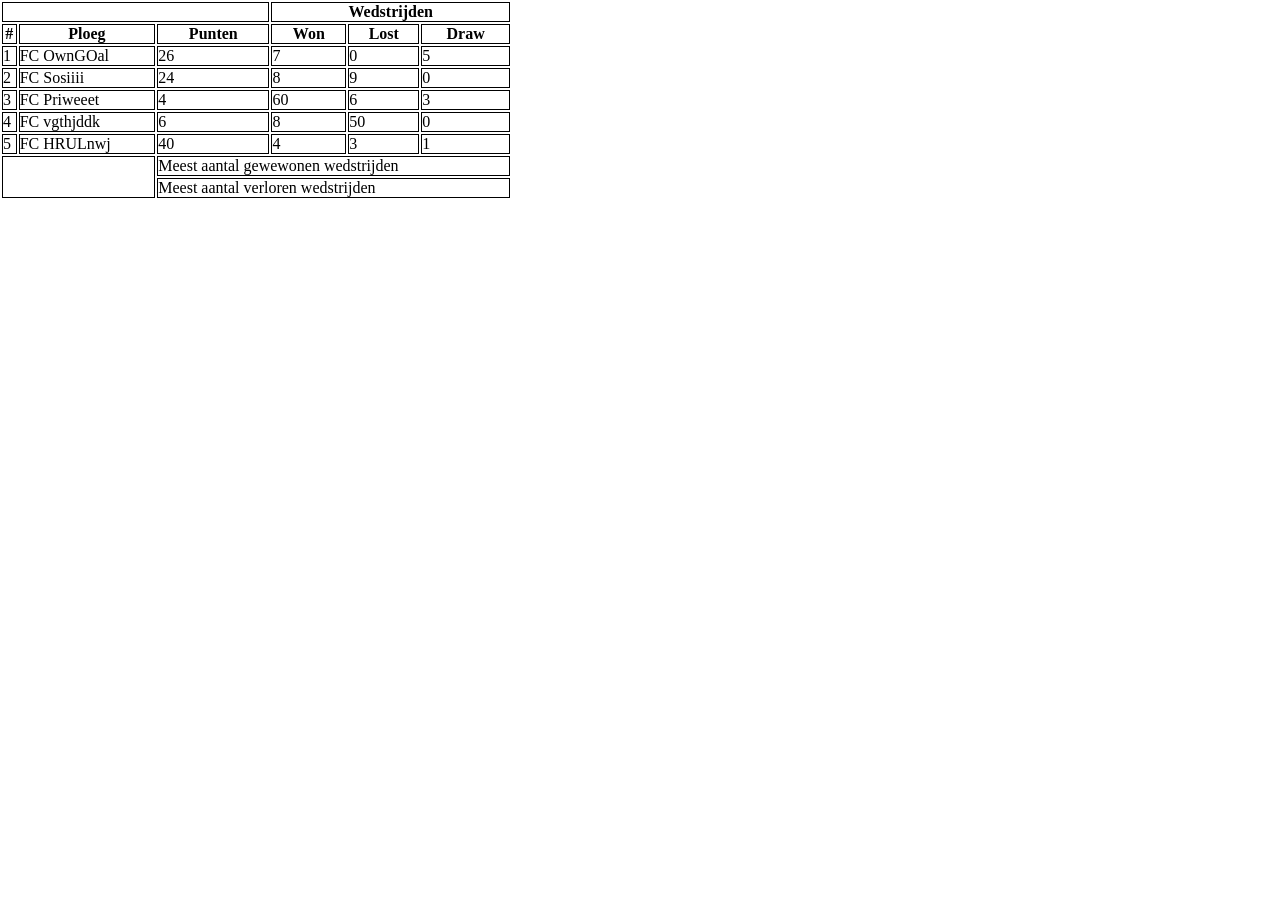
==== index.html @ a977362e "tabellen" ====
<!DOCTYPE html>
<html lang="en">
<head>
    <meta charset="UTF-8">
    <title>Title</title>
    <link rel="stylesheet" href="Tabellen/tabellen.css">

</head>
<body>
<table>
    <tr>
        <th colspan = "3"></th>
        <th colspan = "3" >Wedstrijden</th>
    </tr>
    <tr>
        <th>#</th>
        <th>Ploeg</th>
        <th>Punten</th>
        <th>Won</th>
        <th>Lost</th>
        <th>Draw</th>
    </tr>
    <tr>
        <td>1</td>
        <td>FC OwnGOal</td>
        <td>26</td>
        <td>7</td>
        <td>0</td>
        <td>5</td>
    </tr>
    <tr>
        <td>2</td>
        <td>FC Sosiiii</td>
        <td>24</td>
        <td>8</td>
        <td>9</td>
        <td>0</td>
    </tr>
    <tr>
        <td>3</td>
        <td>FC Priweeet</td>
        <td>4</td>
        <td>60</td>
        <td>6</td>
        <td>3</td>
    </tr>
    <tr>
        <td>4</td>
        <td>FC vgthjddk</td>
        <td>6</td>
        <td>8</td>
        <td>50</td>
        <td>0</td>
    </tr>
    <tr>
        <td>5</td>
        <td>FC HRULnwj</td>
        <td>40</td>
        <td>4</td>
        <td>3</td>
        <td>1</td>
    </tr>
    <tr>
        <td colspan="2" rowspan ="2"></td>
        <td colspan="4">Meest aantal gewewonen wedstrijden </td>

    </tr>
    <tr>
        <td colspan="4">Meest aantal verloren wedstrijden</td>



    </tr>
</table>
</body>
</html>
---- Tabellen/tabellen.css ----
* {
    margin: 0;
    padding: 0;
    box-sizing: border-box;
}
table{
    width: 40%;
}
td, th{
    border: 1px solid black;
}
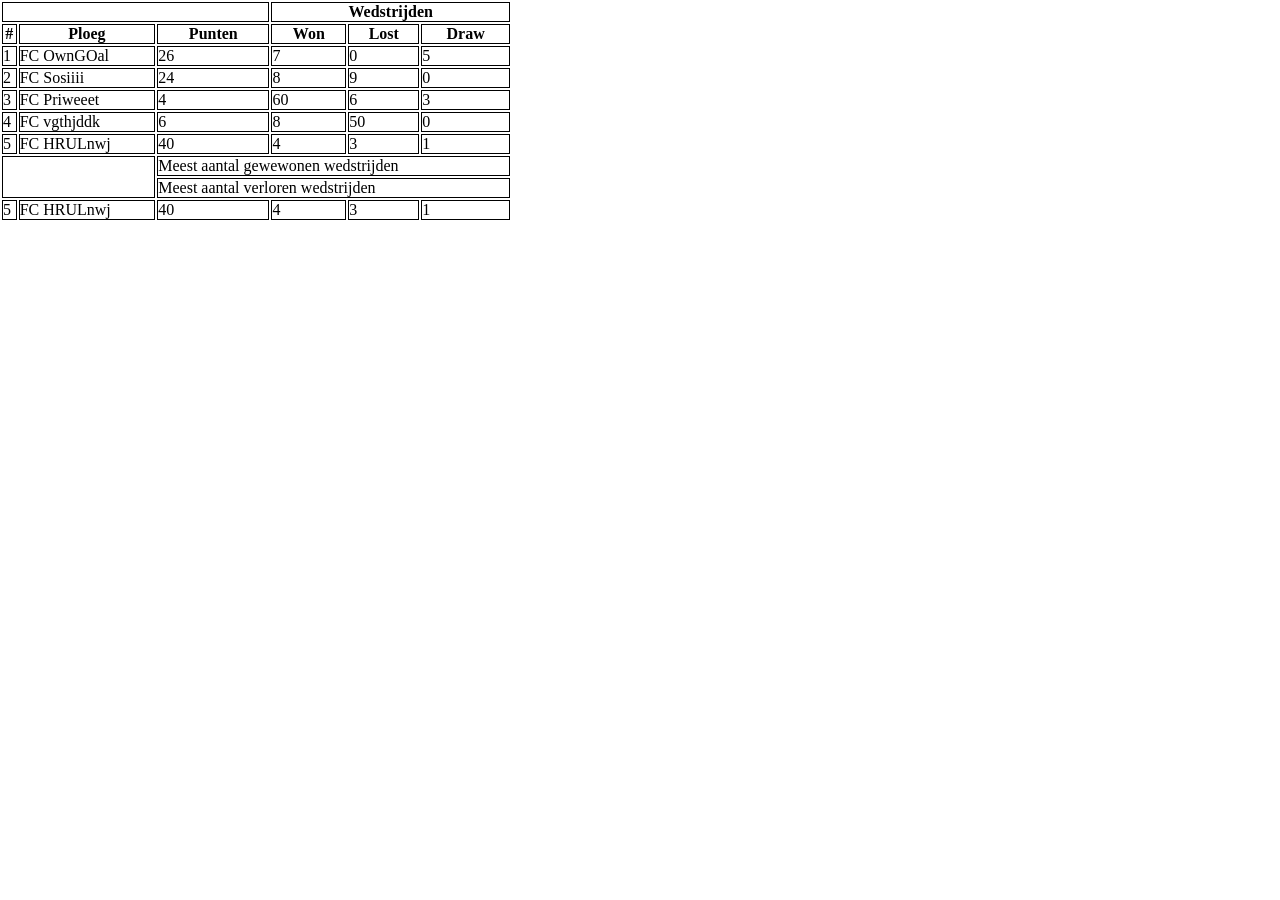
==== commit f6d28d92: "tabellen" ====
--- a/index.html
+++ b/index.html
@@ -69,8 +69,16 @@
         <td colspan="4">Meest aantal verloren wedstrijden</td>
 
 
+    <tr>
+        <td>5</td>
+        <td>FC HRULnwj</td>
+        <td>40</td>
+        <td>4</td>
+        <td>3</td>
+        <td>1</td>
+    </tr>
 
-    </tr>
+
 </table>
 </body>
 </html>
